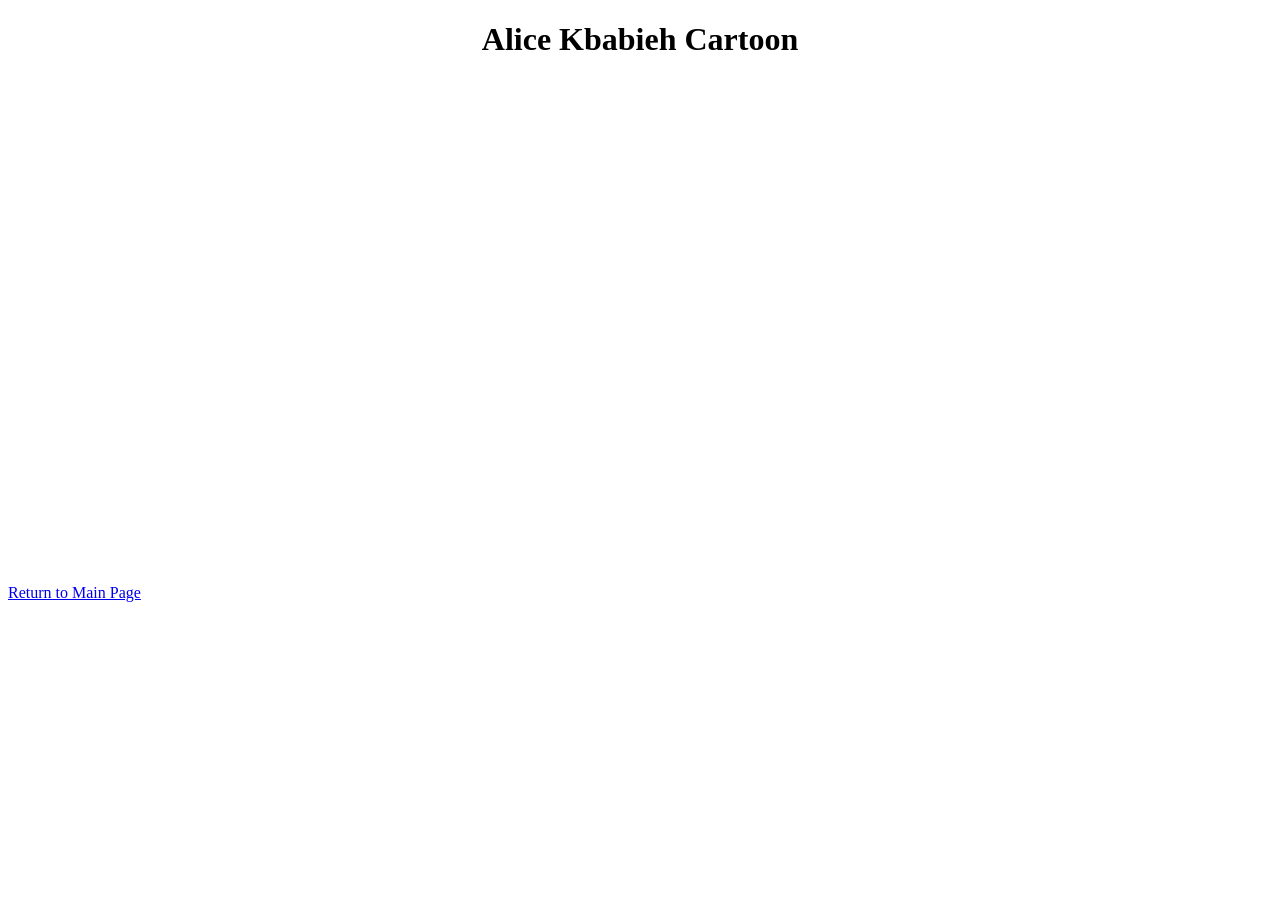
==== cartoon.html @ b652f63f "Create cartoon.html" ====
<!DOCTYPE html>
<html>
<head>
    <title> Cartoon Assignment </title>
    <style>
        /* want h1 to be in the center */
        h1 {
            text-align: center;
        }
    </style>
</head>
<body>
    <h1> Alice Kbabieh Cartoon </h1>
    <!-- Creating a canvas with customized dimension -->
    <canvas id="myCanvas" width="800" height="500"></canvas>
    <br>
    <a href="index.html" > Return to Main Page </a>
    <script src="cartoon.js"></script>
</body>
</html>
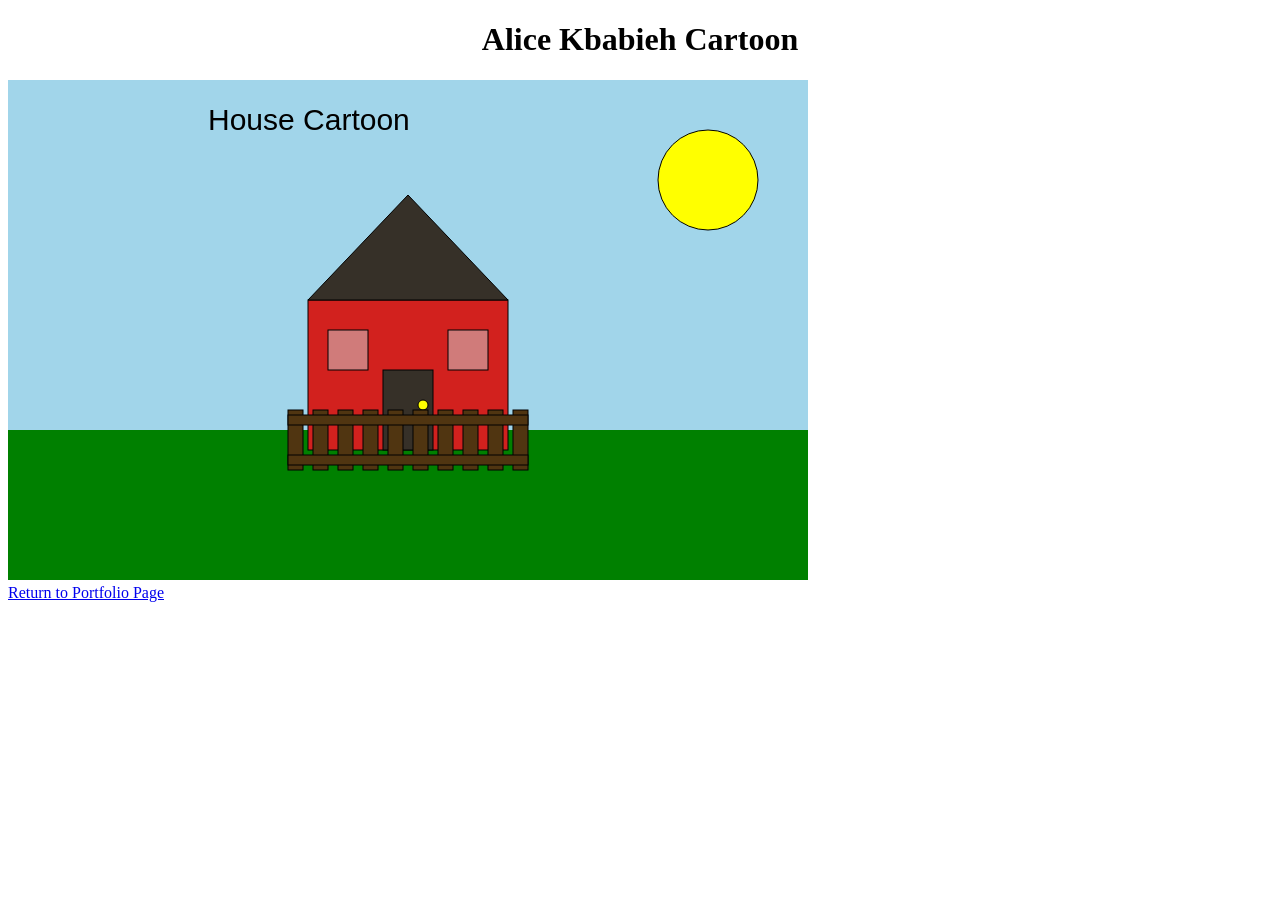
==== commit 8d4e378a: "Update cartoon.html" ====
--- a/cartoon.html
+++ b/cartoon.html
@@ -14,7 +14,7 @@
     <!-- Creating a canvas with customized dimension -->
     <canvas id="myCanvas" width="800" height="500"></canvas>
     <br>
-    <a href="index.html" > Return to Main Page </a>
+    <a href="index.html" > Return to Portfolio Page </a>
     <script src="cartoon.js"></script>
 </body>
 </html>
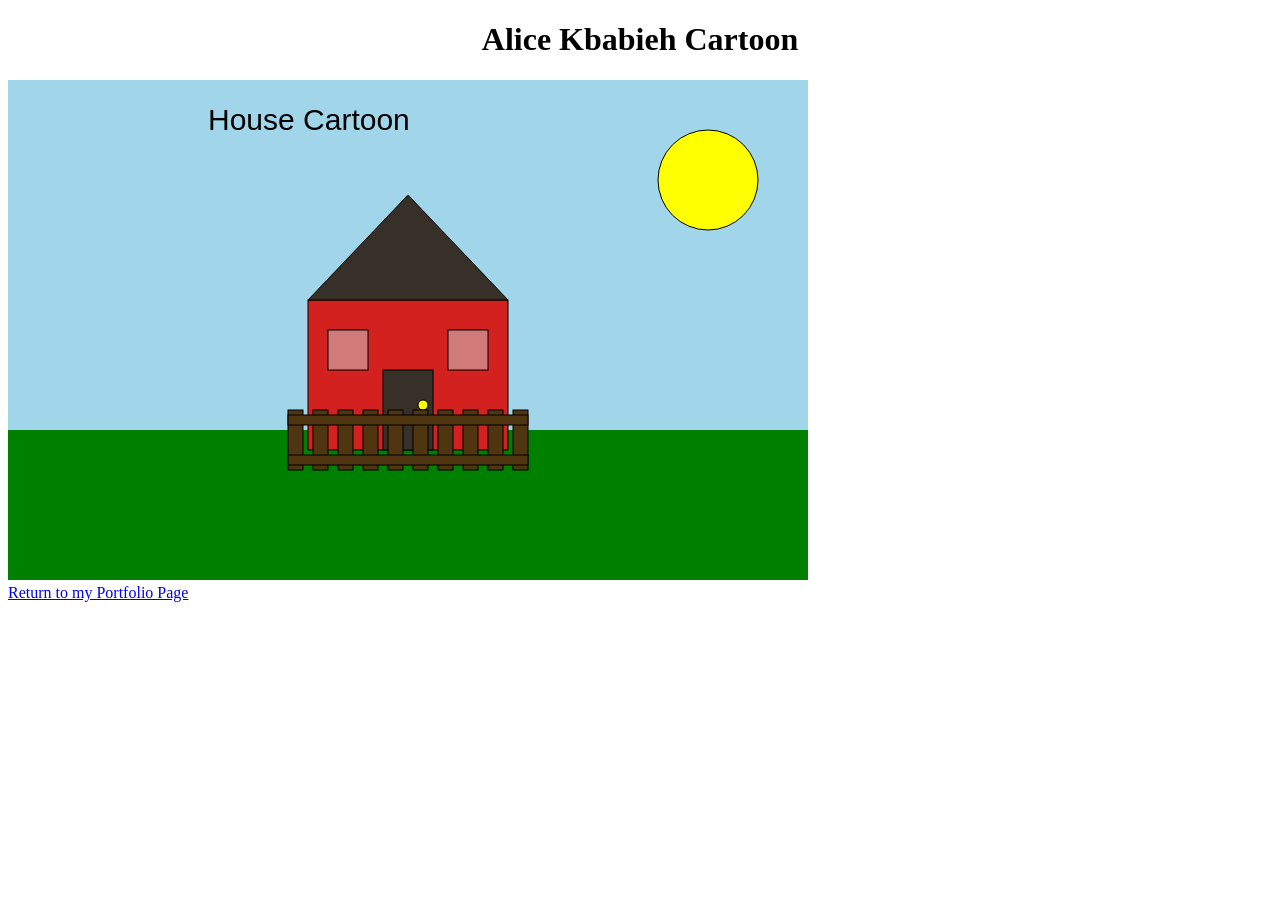
==== commit c1d0de73: "Update cartoon.html" ====
--- a/cartoon.html
+++ b/cartoon.html
@@ -14,7 +14,7 @@
     <!-- Creating a canvas with customized dimension -->
     <canvas id="myCanvas" width="800" height="500"></canvas>
     <br>
-    <a href="index.html" > Return to Portfolio Page </a>
+    <a href="index.html">Return to my Portfolio Page</a>
     <script src="cartoon.js"></script>
 </body>
 </html>
